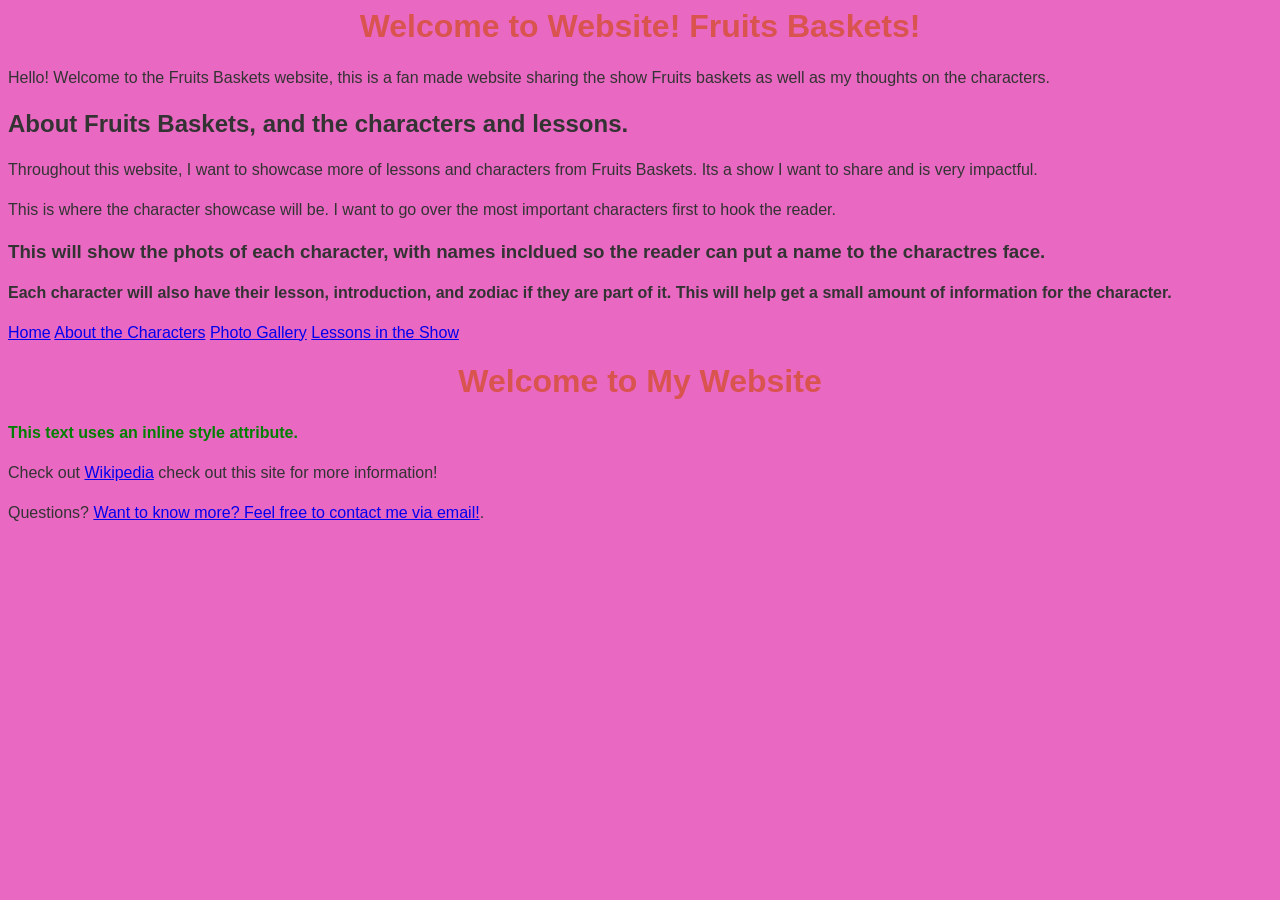
==== index.html @ e2edf387 "Hi!" ====
</body>
</html>

<!DOCTYPE html>
<html lang="en">
<head>
<meta charset="UTF-8">
<meta name="viewport" content="width=device-width, initial-scale=1.0">
<title>Home - Fruits Basket</title>


<!-- Comment 1: Main heading section for the home page, this is the home page that goes into the deeper sides of the show fruits baskets. -->
<h1 id="Fruits Baskets">Welcome to Website! Fruits Baskets!</h1>

<!-- Comment 2: This is the introduction of for my website -->
<p class="Welcome!">
Hello! Welcome to the Fruits Baskets website, this is a fan made website sharing the show Fruits baskets as well as my thoughts on the characters. 
</p>

<h2>About Fruits Baskets, and the characters and lessons. </h2>

<p>Throughout this website, I want to showcase more of lessons and characters from Fruits Baskets. Its a show I want to share and is very impactful.</p>

<!-- Comment 3: This will show the different characters-->
<p>This is where the character showcase will be. I want to go over the most important characters first to hook the reader.</p>

<h3>This will show the phots of each character, with names incldued so the reader can put a name to the charactres face. </h3>

<h4>Each character will also have their lesson, introduction, and zodiac if they are part of it. This will help get a small amount of information for the character.</h4>

<!-- Link to external CSS stylesheet -->
<link href="C:\Users\derek\OneDrive\260site\styles.css" rel="stylesheet">

<!-- Embedded style tag with CSS comment and rule sets -->
<style>
/* CSS Comment: Base styling for elements */
body {
background-color: #e968c2;
font-family: Arial, sans-serif;
color: #333333;
}

h1 {
color: #d9534f;
text-align: center;
}

p {
font-size: 16px;
line-height: 1.5;
}
</style>
</head>
<body>

<!-- Navigation menu directly after opening <body> tag -->
<nav>
<a href="index.htm">Home</a>
<a href="about.htm">About the Characters</a>
<a href="gallery.htm">Photo Gallery</a>
<a href="Lessons.htm">Lessons in the Show</a>
</nav>

<h1>Welcome to My Website</h1>

<!-- Paragraph with Inline Style -->
<p style="font-weight: bold; color: green;">
This text uses an inline style attribute.
</p>

<!-- Link to external site opening in a new tab -->
<p>
Check out
<a href="https://fruitsbasket.fandom.com/wiki/Main_Page" target="_blank" rel="noopener noreferrer">Wikipedia</a> check out this site for more information!
</p>

<!-- Link to an email address -->
<p>
Questions? <a href="dmwst12@student.mtaloyedu">Want to know more? Feel free to contact me via email!</a>.
</p>

</body>
</html>
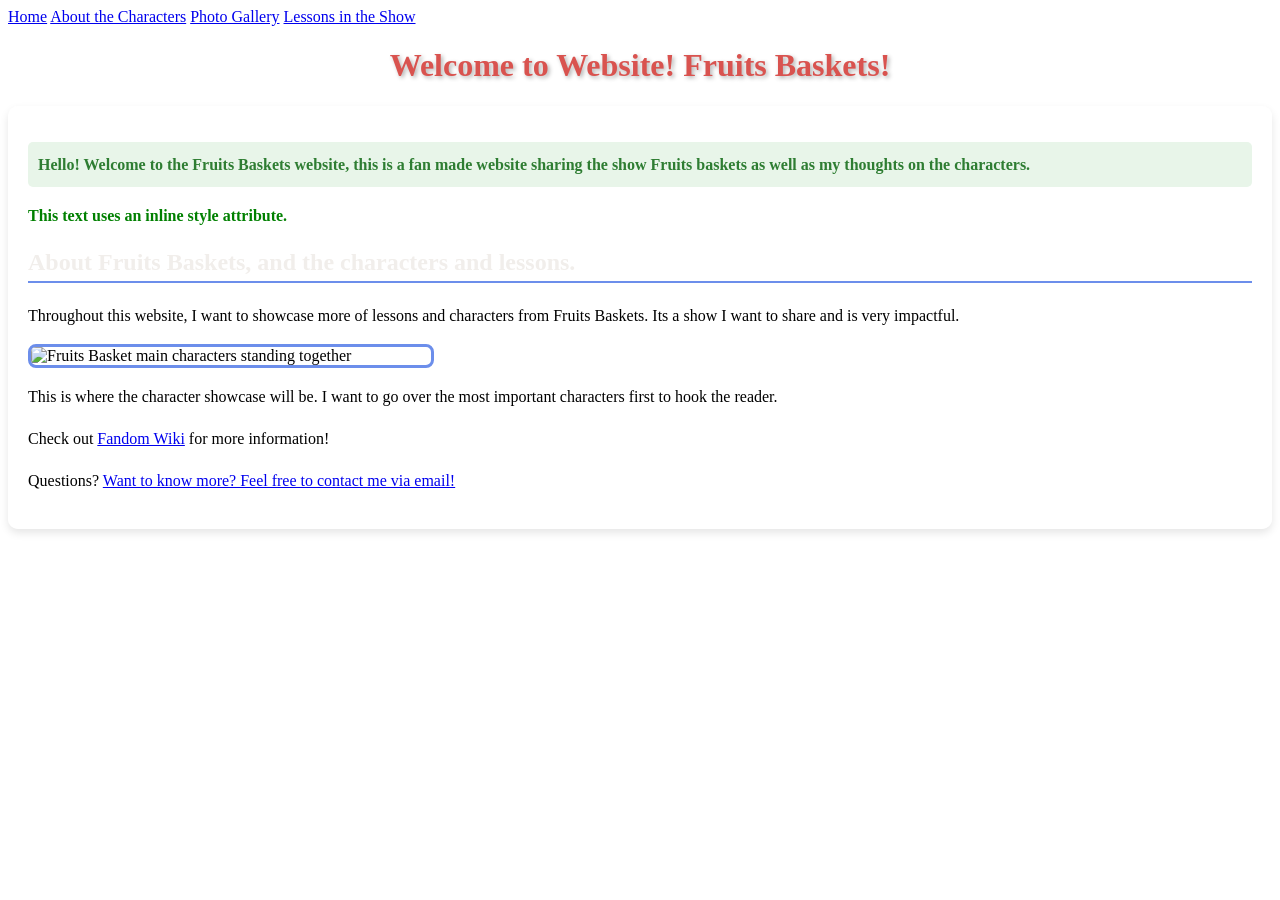
==== commit fdf6db65: "Add files via upload" ====
--- a/index.html
+++ b/index.html
@@ -1,83 +1,72 @@
-</body>
-</html>
-
-<!DOCTYPE html>
-<html lang="en">
-<head>
-<meta charset="UTF-8">
-<meta name="viewport" content="width=device-width, initial-scale=1.0">
-<title>Home - Fruits Basket</title>
-
-
-<!-- Comment 1: Main heading section for the home page, this is the home page that goes into the deeper sides of the show fruits baskets. -->
-<h1 id="Fruits Baskets">Welcome to Website! Fruits Baskets!</h1>
-
-<!-- Comment 2: This is the introduction of for my website -->
-<p class="Welcome!">
-Hello! Welcome to the Fruits Baskets website, this is a fan made website sharing the show Fruits baskets as well as my thoughts on the characters. 
-</p>
-
-<h2>About Fruits Baskets, and the characters and lessons. </h2>
-
-<p>Throughout this website, I want to showcase more of lessons and characters from Fruits Baskets. Its a show I want to share and is very impactful.</p>
-
-<!-- Comment 3: This will show the different characters-->
-<p>This is where the character showcase will be. I want to go over the most important characters first to hook the reader.</p>
-
-<h3>This will show the phots of each character, with names incldued so the reader can put a name to the charactres face. </h3>
-
-<h4>Each character will also have their lesson, introduction, and zodiac if they are part of it. This will help get a small amount of information for the character.</h4>
-
-<!-- Link to external CSS stylesheet -->
-<link href="C:\Users\derek\OneDrive\260site\styles.css" rel="stylesheet">
-
-<!-- Embedded style tag with CSS comment and rule sets -->
-<style>
-/* CSS Comment: Base styling for elements */
-body {
-background-color: #e968c2;
-font-family: Arial, sans-serif;
-color: #333333;
-}
-
-h1 {
-color: #d9534f;
-text-align: center;
-}
-
-p {
-font-size: 16px;
-line-height: 1.5;
-}
-</style>
-</head>
-<body>
-
-<!-- Navigation menu directly after opening <body> tag -->
-<nav>
-<a href="index.htm">Home</a>
-<a href="about.htm">About the Characters</a>
-<a href="gallery.htm">Photo Gallery</a>
-<a href="Lessons.htm">Lessons in the Show</a>
-</nav>
-
-<h1>Welcome to My Website</h1>
-
-<!-- Paragraph with Inline Style -->
-<p style="font-weight: bold; color: green;">
-This text uses an inline style attribute.
-</p>
-
-<!-- Link to external site opening in a new tab -->
-<p>
-Check out
-<a href="https://fruitsbasket.fandom.com/wiki/Main_Page" target="_blank" rel="noopener noreferrer">Wikipedia</a> check out this site for more information!
-</p>
-
-<!-- Link to an email address -->
-<p>
-Questions? <a href="dmwst12@student.mtaloyedu">Want to know more? Feel free to contact me via email!</a>.
-</p>
-
-</body>
-</html>
+<!DOCTYPE html>
+<html lang="en">
+<head>
+<meta charset="UTF-8">
+<meta name="viewport" content="width=device-width, initial-scale=1.0">
+<title>Home - Fruits Basket</title>
+
+<!-- Requirement: Relative link to external CSS stylesheet -->
+<link href="styles.css" rel="stylesheet">
+
+<!-- Requirement: Embedded style tag within <head> -->
+<style>
+/* CSS Comment: Base styling override for home page heading */
+h1 {
+text-align: center;
+}
+</style>
+</head>
+<body>
+
+<!-- Requirement 3: Navigation menu directly after opening <body> tag -->
+<!-- Requirement: Links configured to open in new tabs -->
+<nav>
+<a href="index.html" target="_blank">Home</a>
+<a href="about.html" target="_blank">About the Characters</a>
+<a href="gallery.html" target="_blank">Photo Gallery</a>
+<a href="lessons.html" target="_blank">Lessons in the Show</a>
+</nav>
+
+<!-- ID 1: Used on <h1> (styled with text-shadow effect in CSS) -->
+<!-- Comment 1: Main heading section for the home page -->
+<h1 id="Fruits-Baskets">Welcome to Website! Fruits Baskets!</h1>
+
+<!-- ID 2: Applied to <section> wrapper element -->
+<section id="main-content">
+
+<!-- Class 1: Used on <p> tag with valid class name -->
+<!-- Comment 2: Introduction for my website -->
+<p class="Welcome">
+Hello! Welcome to the Fruits Baskets website, this is a fan made website sharing the show Fruits baskets as well as my thoughts on the characters.
+</p>
+
+<!-- Requirement: Inline style attribute -->
+<p style="font-weight: bold; color: green;">
+This text uses an inline style attribute.
+</p>
+
+<h2>About Fruits Baskets, and the characters and lessons.</h2>
+
+<p>Throughout this website, I want to showcase more of lessons and characters from Fruits Baskets. Its a show I want to share and is very impactful.</p>
+
+<!-- Requirement: Image tag with Class 2, proper sizing, and alt text for accessibility -->
+<img src="images/fruits-basket-cover.jpg" alt="Fruits Basket main characters standing together" class="content-image">
+
+<!-- Comment 3: Character showcase section -->
+<p>This is where the character showcase will be. I want to go over the most important characters first to hook the reader.</p>
+
+<!-- Requirement: External link opening in a new tab -->
+<p>
+Check out
+<a href="https://fruitsbasket.fandom.com/wiki/Main_Page" target="_blank" rel="noopener noreferrer">Fandom Wiki</a> for more information!
+</p>
+
+<!-- Requirement: Email link using proper mailto: protocol -->
+<p>
+Questions? <a href="mailto:dmwst12@student.mtaloysius.edu">Want to know more? Feel free to contact me via email!</a>
+</p>
+
+</section>
+
+</body>
+</html>
--- a/styles.css
+++ b/styles.css
@@ -0,0 +1,63 @@
+<!-- This is the stylesheet for Fruits Basket-->
+
+/* 1. Body Selector: Background color, font, and background image rules combined into one */
+body {
+background-color: #f7ecf4;
+background-image: url('images/background.jpg');
+background-size: cover;
+background-repeat: no-repeat;
+background-attachment: fixed;
+font-family: Arial, sans-serif;
+color: #333333;
+margin: 20px;
+}
+
+/* 2. Heading 2 Selector */
+h2 {
+color: #f1eeeb;
+border-bottom: 2px solid #6c8eeb;
+padding-bottom: 5px;
+}
+
+/* 3. Text for Paragraphs */
+p {
+font-size: 16px;
+line-height: 1.6;
+}
+
+/* --- CLASSES AND IDS --- */
+
+/* Class 1: Used on <p> tag with class="Welcome" for highlight styling */
+.Welcome {
+font-weight: bold;
+color: #2e7d32;
+background-color: #e8f5e9;
+padding: 10px;
+border-radius: 5px;
+}
+
+/* Class 2: Used on <img> tag with class="content-image" to limit image size */
+.content-image {
+max-width: 400px;
+height: auto;
+border: 3px solid #6c8eeb;
+border-radius: 8px;
+display: block;
+margin: 15px 0;
+}
+
+/* ID 1: Used on <h1> tag with id="Fruits-Baskets" featuring a text shadow effect */
+#Fruits-Baskets {
+color: #d9534f;
+text-align: center;
+/* Text Effect */
+text-shadow: 2px 2px 4px rgba(0, 0, 0, 0.3);
+}
+
+/* ID 2: Used on <section> tag with id="main-content" for card styling */
+#main-content {
+background-color: rgba(255, 255, 255, 0.9);
+padding: 20px;
+border-radius: 10px;
+box-shadow: 0 4px 8px rgba(0, 0, 0, 0.1);
+}
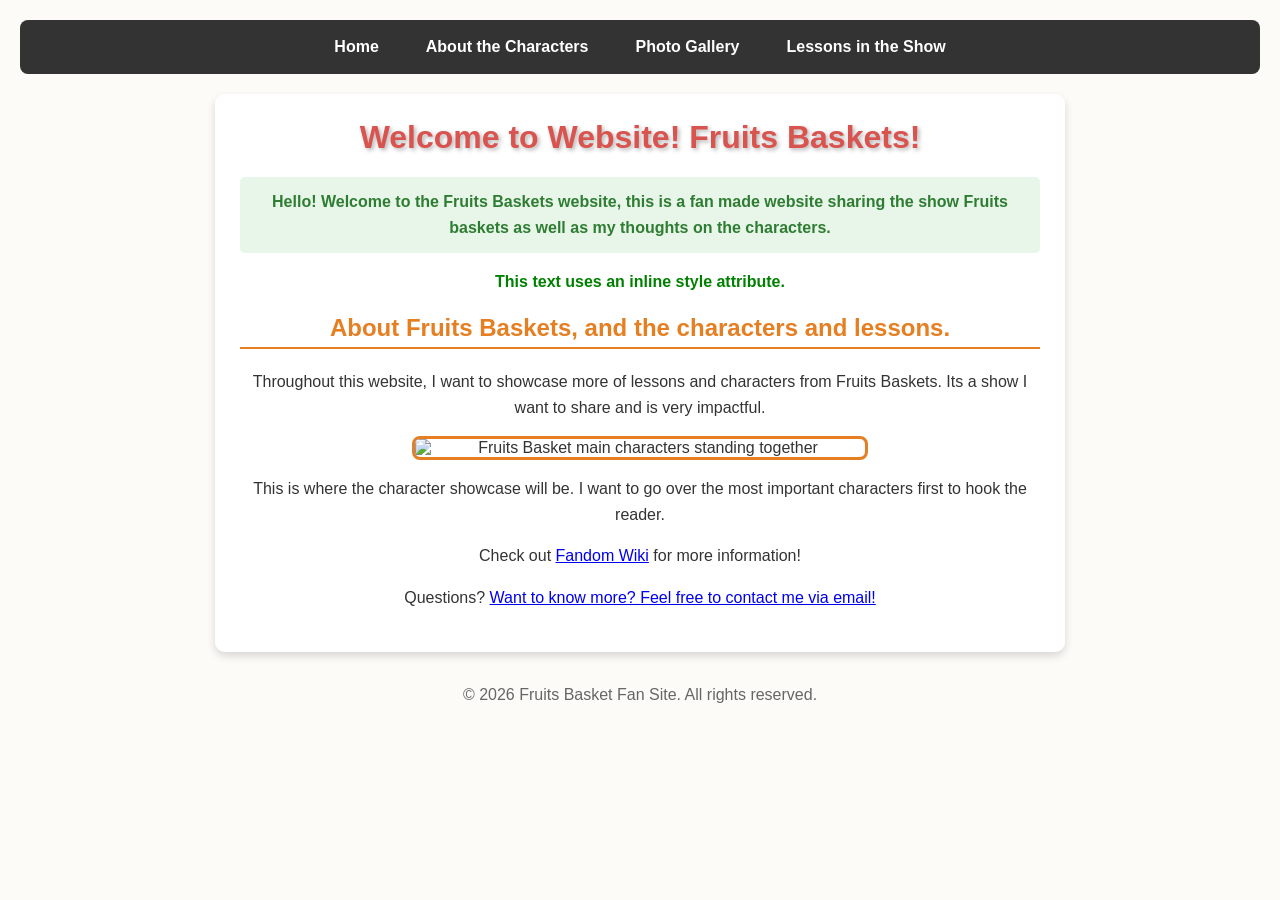
==== commit 63bcb97d: "Add files via upload" ====
--- a/index.html
+++ b/index.html
@@ -1,46 +1,54 @@
 <!DOCTYPE html>
 <html lang="en">
 <head>
+<!-- IMAGE 5 - Requirement 1: Viewport meta tag -->
 <meta charset="UTF-8">
 <meta name="viewport" content="width=device-width, initial-scale=1.0">
+
+<!-- IMAGE 2 - Requirement 5: Page title -->
 <title>Home - Fruits Basket</title>
 
-<!-- Requirement: Relative link to external CSS stylesheet -->
+<!-- IMAGE 4 - Requirement 4: External CSS link -->
 <link href="styles.css" rel="stylesheet">
 
-<!-- Requirement: Embedded style tag within <head> -->
+<!-- IMAGE 4 - Requirement 2: Embedded style tag in head -->
 <style>
-/* CSS Comment: Base styling override for home page heading */
+/* Embedded CSS overriding or specifying home page elements */
 h1 {
-text-align: center;
+margin-top: 0;
 }
 </style>
 </head>
 <body>
 
-<!-- Requirement 3: Navigation menu directly after opening <body> tag -->
-<!-- Requirement: Links configured to open in new tabs -->
+<!-- IMAGE 5 - Layout 1: Semantic <header> element -->
+<header>
+<!-- IMAGE 1 - Requirement 3 & IMAGE 5 - Layout 3: Consistent <nav> menu directly after <body> -->
 <nav>
 <a href="index.html" target="_blank">Home</a>
 <a href="about.html" target="_blank">About the Characters</a>
 <a href="gallery.html" target="_blank">Photo Gallery</a>
 <a href="lessons.html" target="_blank">Lessons in the Show</a>
 </nav>
+</header>
 
-<!-- ID 1: Used on <h1> (styled with text-shadow effect in CSS) -->
+<!-- IMAGE 5 - Layout 1: Semantic <main> element -->
+<!-- IMAGE 3 - Step 1: ID 2 (#main-content) for center alignment and card styling -->
+<main id="main-content">
+
+<!-- IMAGE 2 - Requirement 7: HTML Comment 1 -->
+<!-- IMAGE 3 - Step 1: ID 1 (#Fruits-Baskets) for text shadow -->
 <!-- Comment 1: Main heading section for the home page -->
 <h1 id="Fruits-Baskets">Welcome to Website! Fruits Baskets!</h1>
 
-<!-- ID 2: Applied to <section> wrapper element -->
-<section id="main-content">
-
-<!-- Class 1: Used on <p> tag with valid class name -->
-<!-- Comment 2: Introduction for my website -->
+<!-- IMAGE 2 - Requirement 7: HTML Comment 2 -->
+<!-- IMAGE 3 - Step 1: Class 1 (.Welcome) -->
+<!-- Comment 2: Introduction section for website -->
 <p class="Welcome">
 Hello! Welcome to the Fruits Baskets website, this is a fan made website sharing the show Fruits baskets as well as my thoughts on the characters.
 </p>
 
-<!-- Requirement: Inline style attribute -->
+<!-- IMAGE 4 - Requirement 1: Inline style attribute -->
 <p style="font-weight: bold; color: green;">
 This text uses an inline style attribute.
 </p>
@@ -49,24 +57,31 @@
 
 <p>Throughout this website, I want to showcase more of lessons and characters from Fruits Baskets. Its a show I want to share and is very impactful.</p>
 
-<!-- Requirement: Image tag with Class 2, proper sizing, and alt text for accessibility -->
+<!-- IMAGE 3 - Step 2: Class 2 (.content-image) with proper sizing and alt text -->
+<!-- IMAGE 5 - Requirement 3: Responsive image styled with % in CSS -->
 <img src="images/fruits-basket-cover.jpg" alt="Fruits Basket main characters standing together" class="content-image">
 
-<!-- Comment 3: Character showcase section -->
+<!-- IMAGE 2 - Requirement 7: HTML Comment 3 -->
+<!-- Comment 3: Character showcase intro -->
 <p>This is where the character showcase will be. I want to go over the most important characters first to hook the reader.</p>
 
-<!-- Requirement: External link opening in a new tab -->
+<!-- IMAGE 1 - Requirement 1: External link opening in a new tab -->
 <p>
 Check out
 <a href="https://fruitsbasket.fandom.com/wiki/Main_Page" target="_blank" rel="noopener noreferrer">Fandom Wiki</a> for more information!
 </p>
 
-<!-- Requirement: Email link using proper mailto: protocol -->
+<!-- IMAGE 2 - Requirement 6: Email link with mailto: attribute -->
 <p>
 Questions? <a href="mailto:dmwst12@student.mtaloysius.edu">Want to know more? Feel free to contact me via email!</a>
 </p>
 
-</section>
+</main>
+
+<!-- IMAGE 5 - Layout 1: Semantic <footer> element -->
+<footer>
+<p>&copy; 2026 Fruits Basket Fan Site. All rights reserved.</p>
+</footer>
 
 </body>
-</html>+</html>
--- a/styles.css
+++ b/styles.css
@@ -1,63 +1,149 @@
-<!-- This is the stylesheet for Fruits Basket-->
+/* Stylesheet for Fruits Basket Website */
 
-/* 1. Body Selector: Background color, font, and background image rules combined into one */
+/* IMAGE 4 - Requirement 3 & IMAGE 3 - Step 2: Body Selector with background image inside existing body */
 body {
-background-color: #f7ecf4;
-background-image: url('images/background.jpg');
+background-color: #fdfbf7;
+background-image: url('images/background.jpg'); /* Background image declaration */
 background-size: cover;
 background-repeat: no-repeat;
 background-attachment: fixed;
 font-family: Arial, sans-serif;
 color: #333333;
-margin: 20px;
+margin: 0;
+padding: 20px;
 }
 
-/* 2. Heading 2 Selector */
-h2 {
-color: #f1eeeb;
-border-bottom: 2px solid #6c8eeb;
-padding-bottom: 5px;
+/* IMAGE 5 - Requirement 4 & Layout 2: Center align main container using margins */
+/* IMAGE 3 - Step 1: ID 2 styling */
+#main-content {
+background-color: rgba(255, 255, 255, 0.95);
+max-width: 800px;
+margin: 20px auto; /* Horizontal centering */
+padding: 25px;
+border-radius: 10px;
+box-shadow: 0 4px 8px rgba(0, 0, 0, 0.15);
+text-align: center; /* Center aligns text inside container */
 }
 
-/* 3. Text for Paragraphs */
+/* IMAGE 5 - Layout 3: Styled navigation bar */
+nav {
+background-color: #333333;
+border-radius: 8px;
+padding: 10px 0;
+margin-bottom: 20px;
+display: flex;
+justify-content: center; /* Center nav links */
+flex-wrap: wrap;
+gap: 15px;
+}
+
+nav a {
+color: #ffffff;
+text-decoration: none;
+font-weight: bold;
+padding: 8px 16px;
+border-radius: 4px;
+transition: background-color 0.3s ease;
+}
+
+nav a:hover {
+background-color: #e67e22;
+}
+
+/* --- AT LEAST 3 ELEMENT RULE SETS & COMMENTS --- */
+
+/* IMAGE 3 - Step 1: ID 1 used on <h1> tag featuring text shadow effect */
+#Fruits-Baskets {
+color: #d9534f;
+/* IMAGE 3 - Step 2: Text Effect */
+text-shadow: 2px 2px 4px rgba(0, 0, 0, 0.3);
+text-align: center;
+}
+
+/* IMAGE 4 - Requirement 3a: Element Rule Set 2 (h2) */
+h2 {
+color: #e67e22;
+border-bottom: 2px solid #e67e22;
+padding-bottom: 5px;
+text-align: center;
+}
+
+/* IMAGE 4 - Requirement 3a: Element Rule Set 3 (p) */
 p {
 font-size: 16px;
 line-height: 1.6;
+text-align: center;
 }
 
-/* --- CLASSES AND IDS --- */
-
-/* Class 1: Used on <p> tag with class="Welcome" for highlight styling */
+/* IMAGE 3 - Step 1: Class 1 used on <p> tag with class="Welcome" */
 .Welcome {
 font-weight: bold;
 color: #2e7d32;
 background-color: #e8f5e9;
-padding: 10px;
+padding: 12px;
 border-radius: 5px;
 }
 
-/* Class 2: Used on <img> tag with class="content-image" to limit image size */
+/* IMAGE 3 - Step 1: Class 2 used on <img> tag with class="content-image" */
+/* IMAGE 5 - Requirement 3: Percentage image sizing */
 .content-image {
-max-width: 400px;
+width: 90%; /* Sets image to percentage */
+max-width: 450px; /* Constrains size */
 height: auto;
-border: 3px solid #6c8eeb;
+border: 3px solid #e67e22;
 border-radius: 8px;
 display: block;
-margin: 15px 0;
+margin: 15px auto; /* Centers image */
 }
 
-/* ID 1: Used on <h1> tag with id="Fruits-Baskets" featuring a text shadow effect */
-#Fruits-Baskets {
-color: #d9534f;
+footer {
 text-align: center;
-/* Text Effect */
-text-shadow: 2px 2px 4px rgba(0, 0, 0, 0.3);
+margin-top: 30px;
+font-size: 14px;
+color: #666666;
 }
 
-/* ID 2: Used on <section> tag with id="main-content" for card styling */
+/* IMAGE 5 - Requirement 2: Media Queries for at least 2 target breakpoints */
+
+/* Breakpoint 1: Tablets and medium screens (max-width: 768px) */
+@media screen and (max-width: 768px) {
+body {
+padding: 10px;
+}
+
 #main-content {
-background-color: rgba(255, 255, 255, 0.9);
-padding: 20px;
-border-radius: 10px;
-box-shadow: 0 4px 8px rgba(0, 0, 0, 0.1);
-}+padding: 15px;
+width: 95%;
+}
+
+nav {
+gap: 10px;
+}
+
+nav a {
+padding: 6px 12px;
+font-size: 14px;
+}
+}
+
+/* Breakpoint 2: Mobile screens (max-width: 600px) */
+@media screen and (max-width: 600px) {
+nav {
+flex-direction: column;
+align-items: center;
+}
+
+nav a {
+width: 80%;
+text-align: center;
+}
+
+h1#Fruits-Baskets {
+font-size: 22px;
+}
+
+.content-image {
+width: 100%;
+}
+}
+
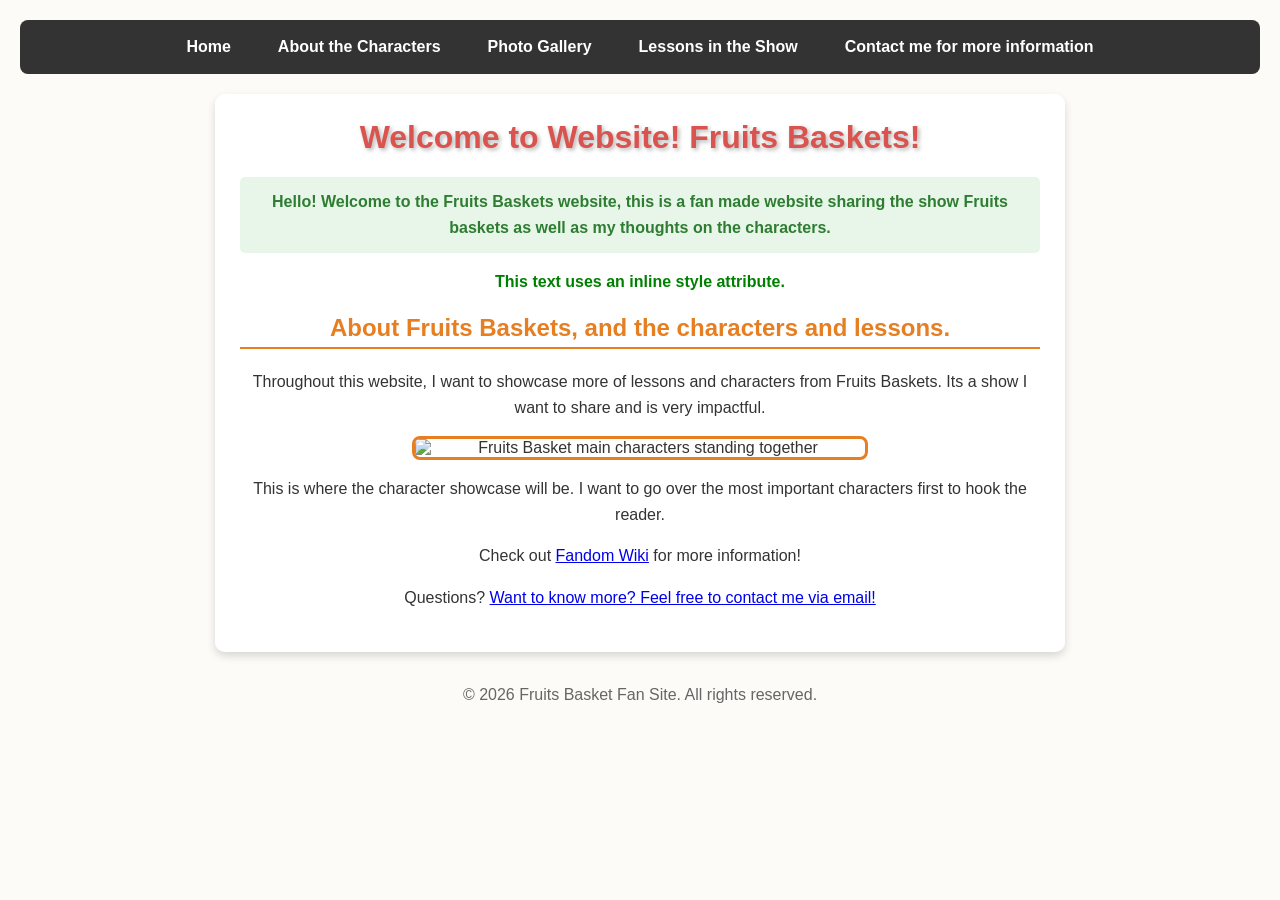
==== commit d135a07e: "Add files via upload" ====
--- a/index.html
+++ b/index.html
@@ -26,9 +26,10 @@
 <!-- IMAGE 1 - Requirement 3 & IMAGE 5 - Layout 3: Consistent <nav> menu directly after <body> -->
 <nav>
 <a href="index.html" target="_blank">Home</a>
-<a href="about.html" target="_blank">About the Characters</a>
+<a href="characters.html" target="_blank">About the Characters</a>
 <a href="gallery.html" target="_blank">Photo Gallery</a>
 <a href="lessons.html" target="_blank">Lessons in the Show</a>
+<a href="contacts.html" target="_blank">Contact me for more information</a>
 </nav>
 </header>
 
